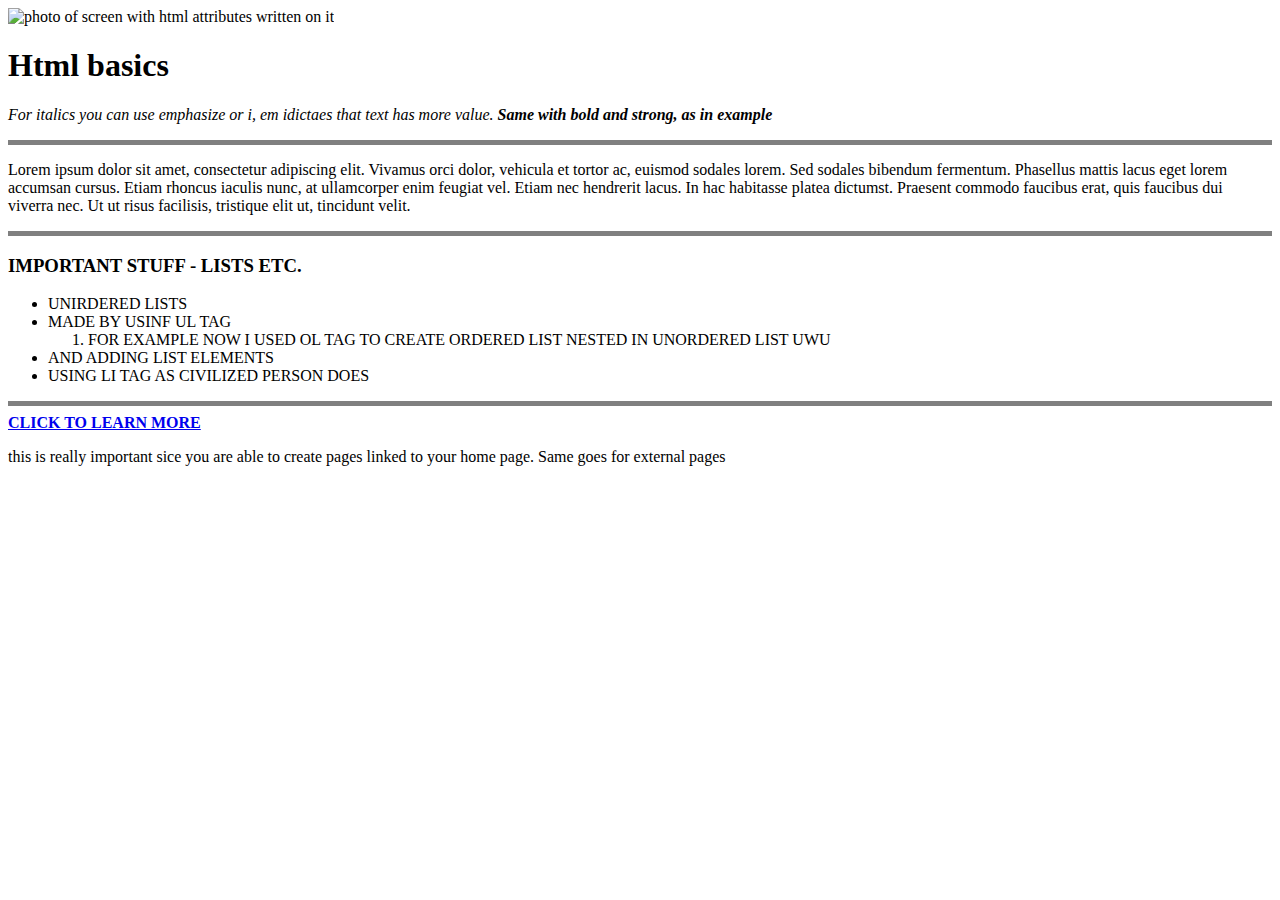
==== index.html @ 7a5a1b5e "Rename html.html to index.html" ====
<!DOCTYPE html>
<html>
<head>
    <meta charset="UTA-8">
    <meta name="viewport" content="width=device-width">
    <title>Html cheetsheet notes</title>
</head>

<body>
    <img src="https://www.udacity.com/blog/wp-content/uploads/2020/06/HTML_Blog-scaled.jpeg"
        alt="photo of screen with html attributes written on it"
        width="1525px"
        height="200px"/>
    <h1>Html basics</h1>
    <p><em>For italics you can use emphasize or i, em idictaes that text has more value. <strong>Same with bold and
                strong, as in example</strong></em></p>
    <hr noshade size="5px">
    <p>
        Lorem ipsum dolor sit amet, consectetur adipiscing elit. Vivamus orci dolor, vehicula et tortor ac, euismod
        sodales lorem. Sed sodales bibendum fermentum. Phasellus mattis lacus eget lorem accumsan cursus. Etiam rhoncus
        iaculis nunc, at ullamcorper enim feugiat vel. Etiam nec hendrerit lacus. In hac habitasse platea dictumst.
        Praesent commodo faucibus erat, quis faucibus dui viverra nec. Ut ut risus facilisis, tristique elit ut,
        tincidunt velit.
    </p>
    <hr noshade size="5px">
    <h3>IMPORTANT STUFF - LISTS ETC.</h3>
    <ul>
        <li>UNIRDERED LISTS</li>
        <li>MADE BY USINF UL TAG</li>
        <OL>
            <LI>FOR EXAMPLE NOW I USED OL TAG TO CREATE ORDERED LIST NESTED IN UNORDERED LIST UWU</LI>
        </OL>
        <li> AND ADDING LIST ELEMENTS</li>
        <li>USING LI TAG AS CIVILIZED PERSON DOES</li>
    </ul>
    <hr noshade size="5px">
    <strong><a href="html2.html">CLICK TO LEARN MORE</a></strong>
    <p> this is really important sice you are able to create pages linked to your home page. Same goes for external pages</p>
</body>

</html>
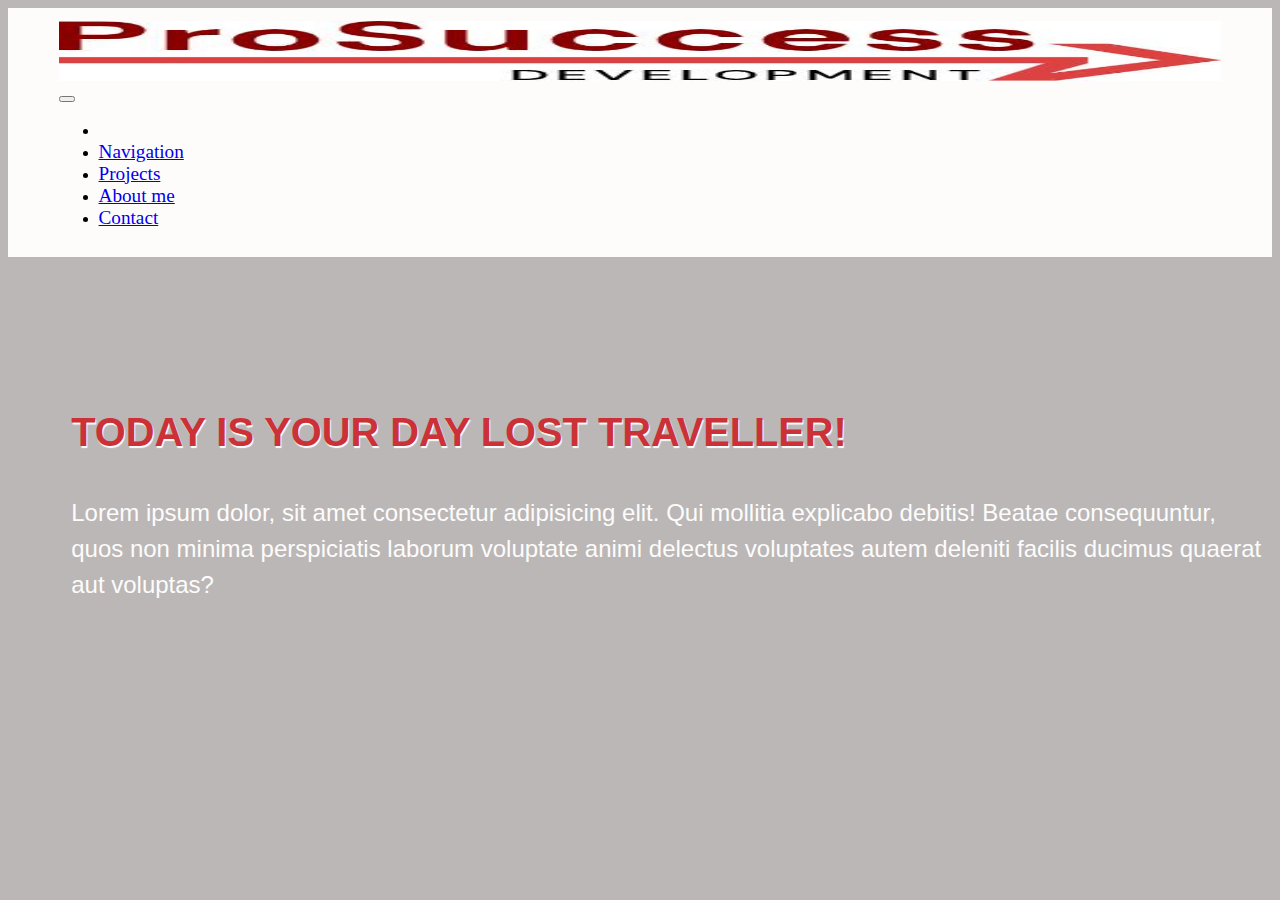
==== commit 69159bcb: "Add files via upload" ====
--- a/index.html
+++ b/index.html
@@ -1,41 +1,73 @@
-<!DOCTYPE html>
-<html>
+<!doctype html>
+<html lang="en">
+
 <head>
-    <meta charset="UTA-8">
-    <meta name="viewport" content="width=device-width">
-    <title>Html cheetsheet notes</title>
+    <meta charset="utf-8">
+    <meta name="viewport" content="width=device-width, initial-scale=1">
+    <title>Bootstrap demo</title>
+    <link href="https://cdn.jsdelivr.net/npm/bootstrap@5.3.0-alpha1/dist/css/bootstrap.min.css" rel="stylesheet"
+        integrity="sha384-GLhlTQ8iRABdZLl6O3oVMWSktQOp6b7In1Zl3/Jr59b6EGGoI1aFkw7cmDA6j6gD" crossorigin="anonymous">
+    <link rel="preconnect" href="https://fonts.googleapis.com">
+    <link rel="preconnect" href="https://fonts.gstatic.com" crossorigin>
+    <link href="https://fonts.googleapis.com/css2?family=Coda&display=swap" rel="stylesheet">
+    <link rel="stylesheet" href="styles.css">
+    <link rel="preconnect" href="https://fonts.googleapis.com">
+    <link rel="preconnect" href="https://fonts.gstatic.com" crossorigin>
+    <link
+        href="https://fonts.googleapis.com/css2?family=Work+Sans:ital,wght@0,100;0,200;0,300;0,600;1,500;1,800;1,900&display=swap"
+        rel="stylesheet">
 </head>
 
 <body>
-    <img src="https://www.udacity.com/blog/wp-content/uploads/2020/06/HTML_Blog-scaled.jpeg"
-        alt="photo of screen with html attributes written on it"
-        width="1525px"
-        height="200px"/>
-    <h1>Html basics</h1>
-    <p><em>For italics you can use emphasize or i, em idictaes that text has more value. <strong>Same with bold and
-                strong, as in example</strong></em></p>
-    <hr noshade size="5px">
-    <p>
-        Lorem ipsum dolor sit amet, consectetur adipiscing elit. Vivamus orci dolor, vehicula et tortor ac, euismod
-        sodales lorem. Sed sodales bibendum fermentum. Phasellus mattis lacus eget lorem accumsan cursus. Etiam rhoncus
-        iaculis nunc, at ullamcorper enim feugiat vel. Etiam nec hendrerit lacus. In hac habitasse platea dictumst.
-        Praesent commodo faucibus erat, quis faucibus dui viverra nec. Ut ut risus facilisis, tristique elit ut,
-        tincidunt velit.
-    </p>
-    <hr noshade size="5px">
-    <h3>IMPORTANT STUFF - LISTS ETC.</h3>
-    <ul>
-        <li>UNIRDERED LISTS</li>
-        <li>MADE BY USINF UL TAG</li>
-        <OL>
-            <LI>FOR EXAMPLE NOW I USED OL TAG TO CREATE ORDERED LIST NESTED IN UNORDERED LIST UWU</LI>
-        </OL>
-        <li> AND ADDING LIST ELEMENTS</li>
-        <li>USING LI TAG AS CIVILIZED PERSON DOES</li>
-    </ul>
-    <hr noshade size="5px">
-    <strong><a href="html2.html">CLICK TO LEARN MORE</a></strong>
-    <p> this is really important sice you are able to create pages linked to your home page. Same goes for external pages</p>
+    <div class="container-fluid">
+        <div class="navbarbg">
+            <nav class="navbar navbar-expand-lg">
+                <a class="navbar-brand" href="#"><img src="ProSuccess Development.jpg" id="img" max-width="180px" height="60px"></a>
+                    <button class="navbar-toggler" type="button" data-bs-toggle="collapse" data-bs-target="#navbarSupportedContent"
+                        aria-controls="navbarSupportedContent" aria-expanded="false" aria-label="Toggle navigation">
+                        <span class="navbar-toggler-icon"></span>
+                    </button>
+                <div class="collapse navbar-collapse" id="navbarSupportedContent">
+                    <ul class="navbar-nav ma-auto mb-2 mb-lg-0">
+                        <li class="nav-item">
+                            <a class="nav-link active" aria-current="page" href="#"></a>
+                        </li>
+                        <li class="nav-item">
+                            <a class="nav-link" href="#">Navigation</a>
+                        </li>
+                        <li class="nav-item">
+                            <a class="nav-link" href="#">Projects</a>
+                        </li>
+                        <li class="nav-item">
+                            <a class="nav-link" href="#">About me</a>
+                        </li>
+                        <li class="nav-item">
+                            <a class="nav-link" href="#">Contact</a>
+                        </li>
+                </div>
+        
+            </nav>
+        </div>
+        <div class="row mt-4">
+            <div class="col-lg-6" class="m1">
+                <h1 class="h1">TODAY IS YOUR DAY LOST TRAVELLER!</h1>
+                <P class="introduction">Lorem ipsum dolor, sit amet consectetur adipisicing elit. Qui mollitia explicabo
+                    debitis! Beatae
+                    consequuntur, quos non minima perspiciatis laborum voluptate animi delectus voluptates autem
+                    deleniti
+                    facilis ducimus quaerat aut voluptas?</P>
+            </div>
+            <div class="col-lg-6" class="ren" >
+            </div>
+        </div>
+    </div>
+    <div class="col-lg-3" class="shortcuts">
+
+
+    </div>
+    <script src="https://cdn.jsdelivr.net/npm/bootstrap@5.3.0-alpha1/dist/js/bootstrap.bundle.min.js"
+        integrity="sha384-w76AqPfDkMBDXo30jS1Sgez6pr3x5MlQ1ZAGC+nuZB+EYdgRZgiwxhTBTkF7CXvN"
+        crossorigin="anonymous"></script>
 </body>
 
-</html>
+</html>--- a/styles.css
+++ b/styles.css
@@ -0,0 +1,78 @@
+body { 
+    background-color: #bbb7b7;
+}
+
+.navbarbg{
+    height:fit-content;
+    width:100%;
+    background-color: #FDFCFB;
+}
+.navbar {
+    background-color: #FDFCFB;
+    --bs-navbar-nav-link-padding-x: 0.9rem;
+    padding: 1% 4%;
+    
+    
+}
+
+.nav-link {
+    font-size: larger;
+}
+.nav-link:hover{
+    color: #cb3136;
+    font-style: italic;
+    text-decoration: underline;
+    transition: 0.3s;
+}
+
+.navbar-nav {
+    margin-left: auto;
+}
+#img{
+    width: -webkit-fill-available;
+}
+.m1{
+    padding-left: 4%;
+
+}
+
+.h1 {
+    color: #cb3136;
+    text-shadow: 1px 2px 1px white;
+    width: -webkit-fill-available;
+    font-family: 'WorkSans-ExtraBold800', sans-serif;
+    font-size: calc(25px + (45 - 25) * ((100vw - 375px) / (1600 - 375)));;
+    padding-left: 5%;
+    padding-top: 10%;
+}
+.renata{
+    vertical-align: middle;
+    width: -webkit-fill-available;
+}
+
+.row{
+    --bs-gutter-x: 0,5rem;
+}
+.container-fluid{
+    --bs-gutter-x: 0rem;
+}
+
+
+
+.introduction {
+    color: #FDFCFB;
+    font-family: 'Work Sans - Light 300', sans-serif;
+    line-height: 1.5;
+    font-size: x-large;
+    padding-left: 5%;
+    padding-top: 1%;
+}
+.shortcuts{
+    background-color: #FDFCFB;
+    width: 100%;
+    height: 400px;
+}
+.col-lg-6{
+    text-align: left;
+    
+}